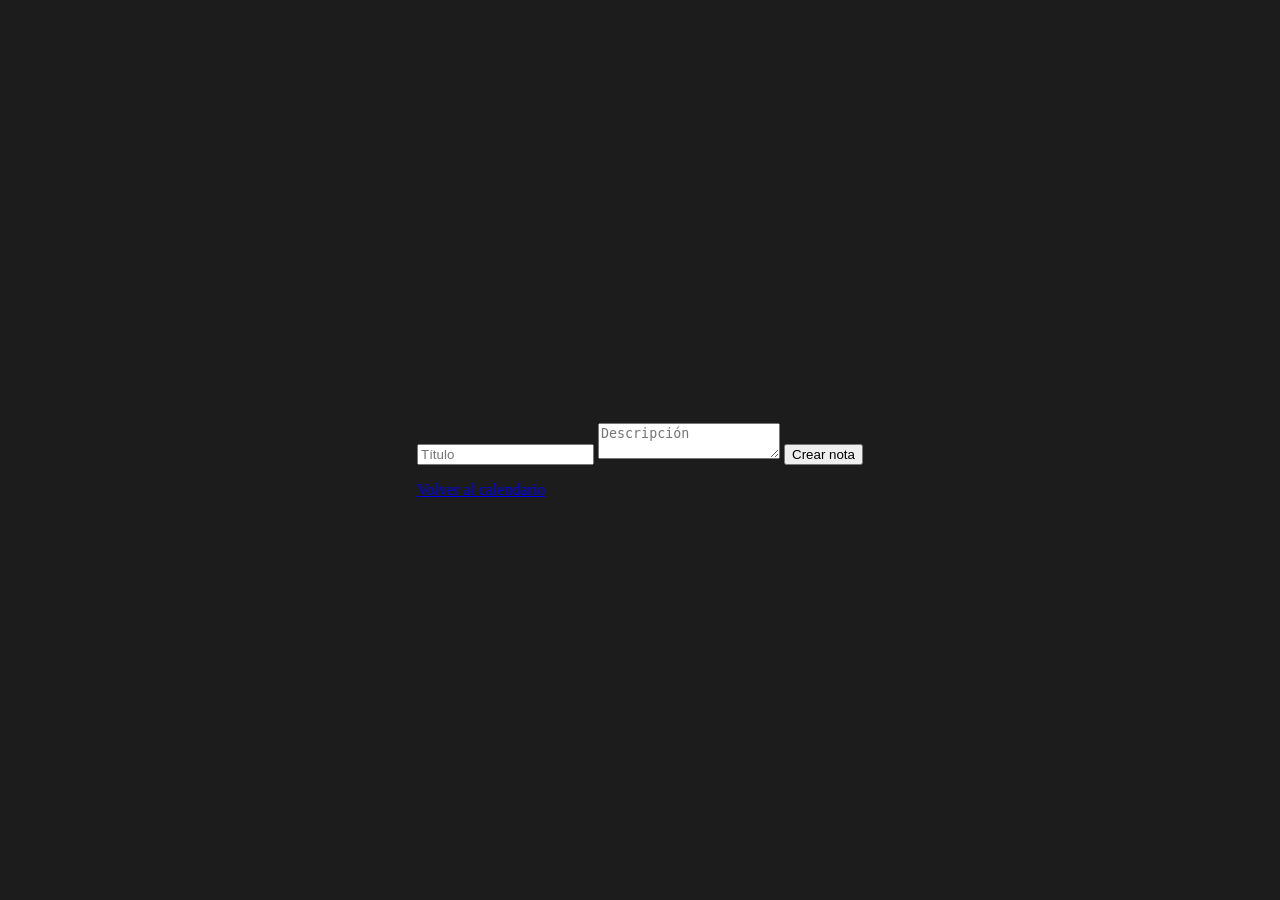
==== pages/month.html @ 731efae3 "Update js implementation" ====
<!doctype html>
<html lang="es">
  <head>
    <meta charset="UTF-8" />
    <title>Notas del mes</title>
    <link rel="stylesheet" href="/css/styles.css" />
    <script src="/js/app_month.js" defer></script>
  </head>

  <body>
    <main class="month">
      <h1 id="tituloMes"></h1>

      <!-- formulario crear nota -->
      <form id="formNota">
        <input type="text" id="titulo" placeholder="Título" />
        <textarea id="descripcion" placeholder="Descripción"></textarea>

        <button type="submit">Crear nota</button>
        <p id="error"></p>
      </form>

      <!-- lista de notas -->
      <ul id="listaNotas"></ul>

      <a href="/index.html">Volver al calendario</a>
    </main>
  </body>
</html>
---- css/styles.css ----
html,
body {
  height: 100%;
}

body {
  background-color: rgba(19, 19, 19, 0.959);
  display: flex;
  align-items: center;
  justify-content: center;
  margin: 0;
}

.calendar {
  display: flex;
  justify-content: center;
  align-items: center;
  height: 400px;
  width: 400px;
  background-color: rgb(19, 19, 19);
  border-radius: 20px;
}

/*--- meses ---*/
ul {
  list-style: none;
}
.months {
  display: grid;
  grid-template-columns: repeat(3, 1fr);
  gap: 10px;
}
/*sin notas */
.months li {
  position: relative;
  text-align: center;
  padding: 10px;
  background-color: #f0f0f0;
  border-radius: 8px;

  /* mostrar puntero al pasar por encima*/
  cursor: pointer;
}

/* contador de notas */
.note-count {
  position: absolute;
  top: -6px;
  right: -6px;
  background: rgb(9, 255, 0);
  color: rgb(0, 0, 0);
  font-size: 12px;
  min-width: 18px;
  height: 18px;
  padding: 0 4px;
  border-radius: 10px;
  display: flex;
  align-items: center;
  justify-content: center;
}

.note-count:empty {
  display: none;
}
.months li:hover {
  background-color: #bdff86;
}
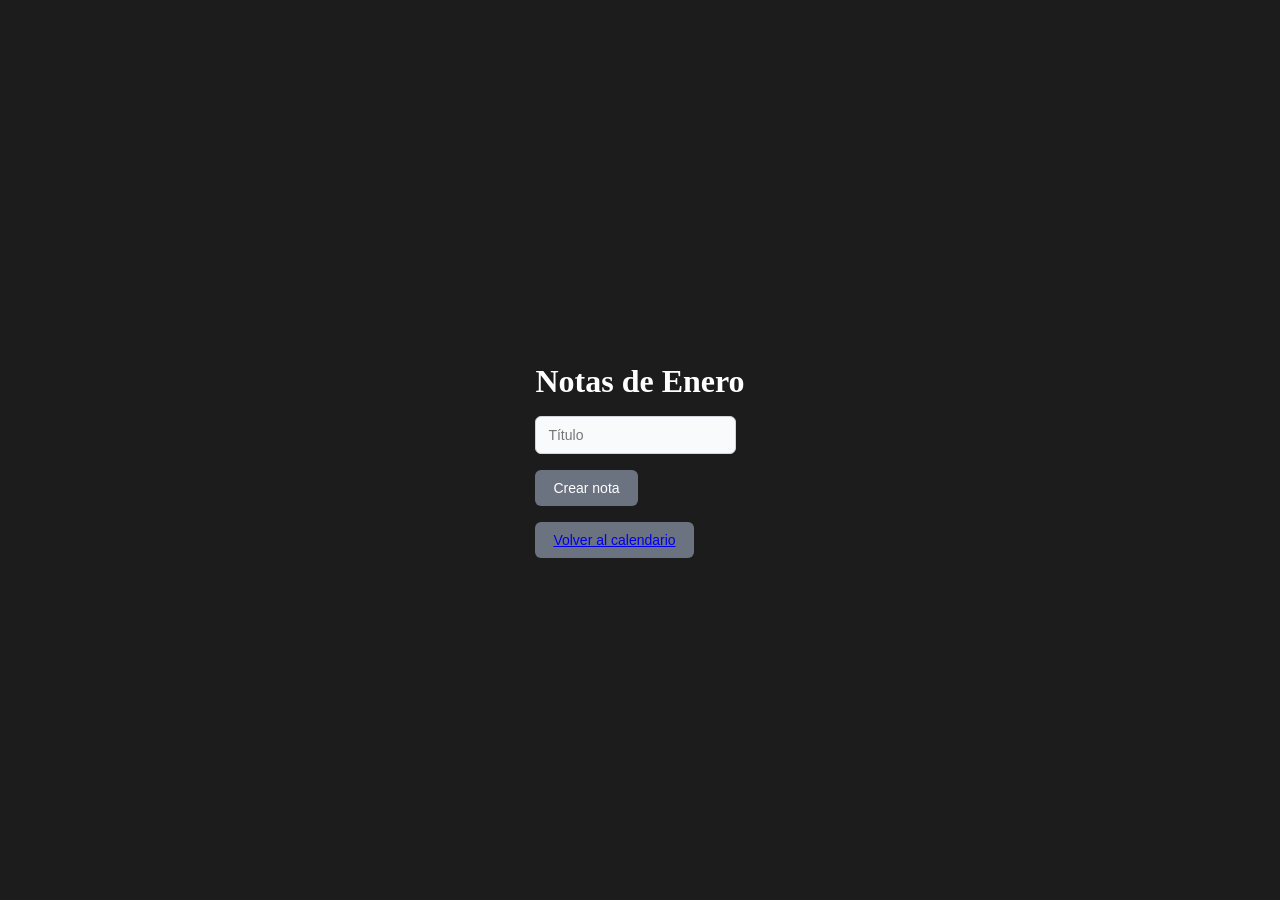
==== commit 60282fed: "Javascript Update" ====
--- a/pages/month.html
+++ b/pages/month.html
@@ -14,16 +14,16 @@
       <!-- formulario crear nota -->
       <form id="formNota">
         <input type="text" id="titulo" placeholder="Título" />
-        <textarea id="descripcion" placeholder="Descripción"></textarea>
+        <p id="descripcion" placeholder="Descripción"></p>
 
-        <button type="submit">Crear nota</button>
+        <button id="new-note" type="submit">Crear nota</button>
         <p id="error"></p>
       </form>
 
       <!-- lista de notas -->
       <ul id="listaNotas"></ul>
 
-      <a href="/index.html">Volver al calendario</a>
+      <button><a href="/index.html">Volver al calendario</a></button>
     </main>
   </body>
 </html>
--- a/css/styles.css
+++ b/css/styles.css
@@ -5,7 +5,8 @@
 
 body {
   background-color: rgba(19, 19, 19, 0.959);
-  display: flex;
+  display: grid;
+  grid-template-columns: 1, 1fr;
   align-items: center;
   justify-content: center;
   margin: 0;
@@ -65,3 +66,30 @@
 .months li:hover {
   background-color: #bdff86;
 }
+
+/* -------------------- PAGINA MES ------------------------*/
+button {
+  background-color: #6b7280; /* gris medio */
+  color: #ffffff;
+  border: none;
+  padding: 10px 18px;
+  font-size: 14px;
+  border-radius: 6px;
+  cursor: pointer;
+}
+
+input {
+  background-color: #f9fafb;
+  border: 1px solid #d1d5db;
+  color: #111827;
+  padding: 10px 12px;
+  font-size: 14px;
+  border-radius: 6px;
+  outline: none;
+}
+h1 {
+  font-size: 32px;
+  font-weight: 600;
+  color: #ffffff;
+  margin-bottom: 16px;
+}
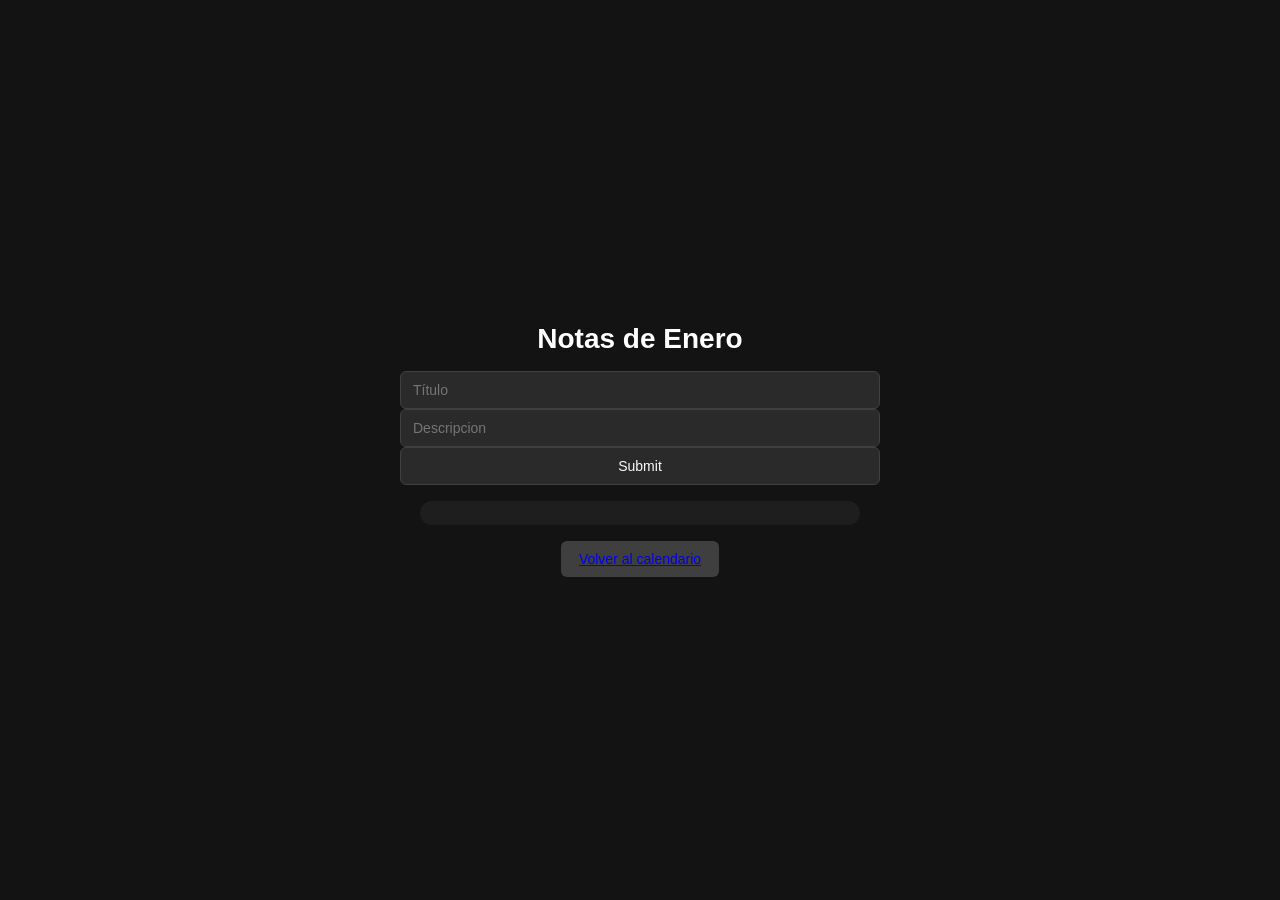
==== commit f1aae533: "Final commit: implement edit and delete task buttons. Refactor code and implement constants.js modul" ====
--- a/pages/month.html
+++ b/pages/month.html
@@ -4,24 +4,22 @@
     <meta charset="UTF-8" />
     <title>Notas del mes</title>
     <link rel="stylesheet" href="/css/styles.css" />
-    <script src="/js/app_month.js" defer></script>
+    <script type="module" src="/js/app_month.js" defer></script>
   </head>
 
   <body>
     <main class="month">
       <h1 id="tituloMes"></h1>
 
-      <!-- formulario crear nota -->
-      <form id="formNota">
-        <input type="text" id="titulo" placeholder="Título" />
-        <p id="descripcion" placeholder="Descripción"></p>
+      <form id="formNote">
+        <input type="text" id="title" placeholder="Título" />
+        <input type="text" id="description" placeholder="Descripcion" />
+        <input id="new-note" type="submit" />
 
-        <button id="new-note" type="submit">Crear nota</button>
         <p id="error"></p>
       </form>
 
-      <!-- lista de notas -->
-      <ul id="listaNotas"></ul>
+      <ul id="notes-list"></ul>
 
       <button><a href="/index.html">Volver al calendario</a></button>
     </main>
--- a/css/styles.css
+++ b/css/styles.css
@@ -4,53 +4,65 @@
 }
 
 body {
-  background-color: rgba(19, 19, 19, 0.959);
-  display: grid;
-  grid-template-columns: 1, 1fr;
+  background-color: rgb(19, 19, 19);
+  display: flex;
+  flex-direction: column;
   align-items: center;
   justify-content: center;
+  gap: 16px;
   margin: 0;
+  font-family: sans-serif;
+  color: #ffffff;
+  padding: 24px;
+  box-sizing: border-box;
 }
 
 .calendar {
   display: flex;
   justify-content: center;
   align-items: center;
-  height: 400px;
-  width: 400px;
-  background-color: rgb(19, 19, 19);
+  padding: 24px;
+  background-color: rgb(30, 30, 30);
   border-radius: 20px;
 }
 
-/*--- meses ---*/
 ul {
   list-style: none;
+  padding: 0;
+  margin: 0;
 }
+
 .months {
   display: grid;
   grid-template-columns: repeat(3, 1fr);
   gap: 10px;
 }
-/*sin notas */
+
 .months li {
   position: relative;
   text-align: center;
-  padding: 10px;
+  padding: 10px 16px;
   background-color: #f0f0f0;
   border-radius: 8px;
-
-  /* mostrar puntero al pasar por encima*/
   cursor: pointer;
+  color: #111;
+  font-size: 13px;
+  font-weight: 600;
+  transition: background-color 0.15s;
 }
 
-/* contador de notas */
+.months li:hover {
+  background-color: #bdff86;
+}
+
 .note-count {
   position: absolute;
   top: -6px;
   right: -6px;
   background: rgb(9, 255, 0);
   color: rgb(0, 0, 0);
-  font-size: 12px;
+  font-size: 11px;
+  font-weight: 700;
   min-width: 18px;
   height: 18px;
   padding: 0 4px;
@@ -63,33 +75,102 @@
 .note-count:empty {
   display: none;
 }
-.months li:hover {
-  background-color: #bdff86;
-}
 
-/* -------------------- PAGINA MES ------------------------*/
 button {
-  background-color: #6b7280; /* gris medio */
+  background-color: #3f3f3f;
   color: #ffffff;
   border: none;
   padding: 10px 18px;
   font-size: 14px;
   border-radius: 6px;
   cursor: pointer;
+  transition: background-color 0.15s;
+}
+
+button:hover {
+  background-color: #555555;
+}
+
+#notes-list {
+  background-color: rgb(30, 30, 30);
+  border-radius: 12px;
+  padding: 12px 20px;
+  min-width: 240px;
+  max-width: 400px;
+  width: 100%;
+}
+
+#notes-list li {
+  padding: 8px 0;
+  border-bottom: 1px solid #2e2e2e;
+  font-size: 14px;
+  color: #d1d5db;
+}
+
+#notes-list li:last-child {
+  border-bottom: none;
+}
+
+.month {
+  display: flex;
+  flex-direction: column;
+  align-items: center;
+  gap: 16px;
+  width: 100%;
+  max-width: 480px;
+}
+
+h1 {
+  font-size: 28px;
+  font-weight: 600;
+  color: #ffffff;
+  margin: 0;
+}
+
+#formNota {
+  display: flex;
+  flex-direction: column;
+  gap: 10px;
+  width: 100%;
 }
 
 input {
-  background-color: #f9fafb;
-  border: 1px solid #d1d5db;
-  color: #111827;
+  background-color: #2a2a2a;
+  border: 1px solid #3f3f3f;
+  color: #f9fafb;
   padding: 10px 12px;
   font-size: 14px;
   border-radius: 6px;
   outline: none;
+  width: 100%;
+  box-sizing: border-box;
 }
-h1 {
-  font-size: 32px;
-  font-weight: 600;
-  color: #ffffff;
-  margin-bottom: 16px;
+
+input:focus {
+  border-color: #bdff86;
 }
+
+#error {
+  color: #f87171;
+  font-size: 13px;
+  margin: 0;
+}
+
+#listaNotas {
+  width: 100%;
+  background-color: rgb(30, 30, 30);
+  border-radius: 12px;
+  padding: 12px 20px;
+  box-sizing: border-box;
+}
+
+#listaNotas li {
+  padding: 8px 0;
+  border-bottom: 1px solid #2e2e2e;
+  font-size: 14px;
+  color: #d1d5db;
+}
+
+#listaNotas li:last-child {
+  border-bottom: none;
+}
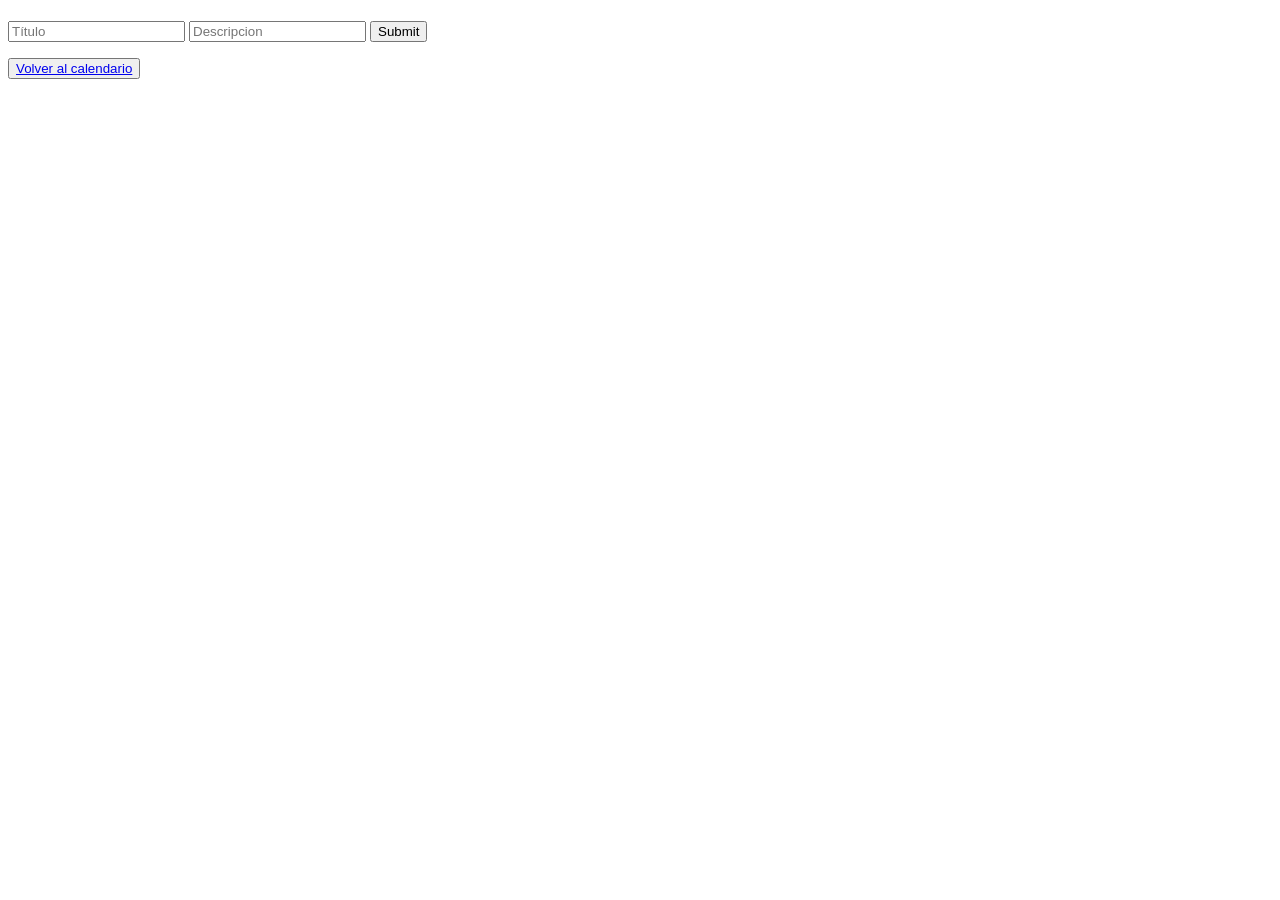
==== commit a8bad44c: "Fix paths for CSS and JS files in month.html" ====
--- a/pages/month.html
+++ b/pages/month.html
@@ -3,8 +3,8 @@
   <head>
     <meta charset="UTF-8" />
     <title>Notas del mes</title>
-    <link rel="stylesheet" href="/css/styles.css" />
-    <script type="module" src="/js/app_month.js" defer></script>
+    <link rel="stylesheet" href="css/styles.css" />
+    <script type="module" src="js/app_month.js" defer></script>
   </head>
 
   <body>
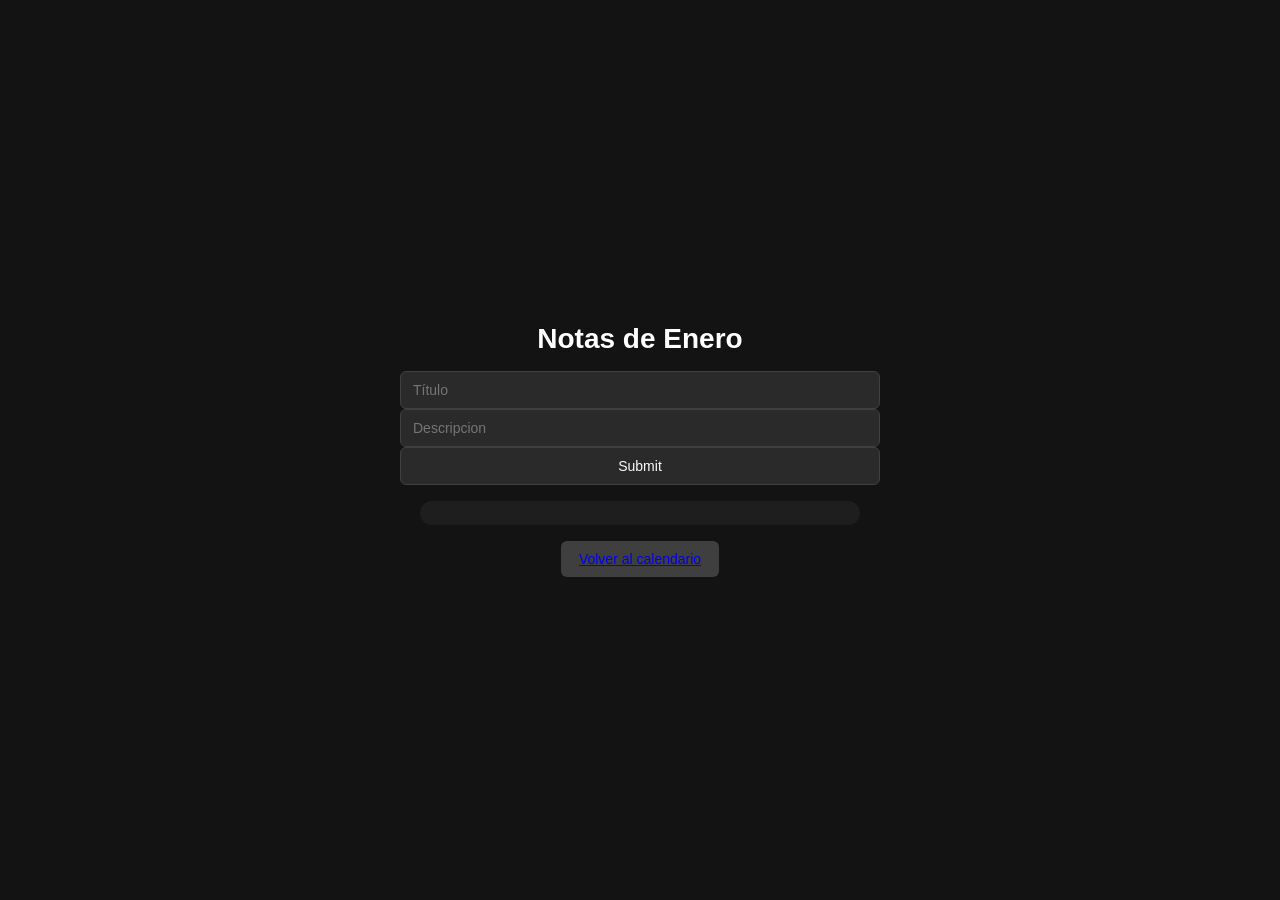
==== commit 27d4b18c: "Add files via upload" ====
--- a/pages/month.html
+++ b/pages/month.html
@@ -3,8 +3,8 @@
   <head>
     <meta charset="UTF-8" />
     <title>Notas del mes</title>
-    <link rel="stylesheet" href="css/styles.css" />
-    <script type="module" src="js/app_month.js" defer></script>
+    <link rel="stylesheet" href="../css/styles.css" />
+    <script type="module" src="../js/app_month.js" defer></script>
   </head>
 
   <body>
--- a/css/styles.css
+++ b/css/styles.css
@@ -0,0 +1,176 @@
+html,
+body {
+  height: 100%;
+}
+
+body {
+  background-color: rgb(19, 19, 19);
+  display: flex;
+  flex-direction: column;
+  align-items: center;
+  justify-content: center;
+  gap: 16px;
+  margin: 0;
+  font-family: sans-serif;
+  color: #ffffff;
+  padding: 24px;
+  box-sizing: border-box;
+}
+
+.calendar {
+  display: flex;
+  justify-content: center;
+  align-items: center;
+  padding: 24px;
+  background-color: rgb(30, 30, 30);
+  border-radius: 20px;
+}
+
+ul {
+  list-style: none;
+  padding: 0;
+  margin: 0;
+}
+
+.months {
+  display: grid;
+  grid-template-columns: repeat(3, 1fr);
+  gap: 10px;
+}
+
+.months li {
+  position: relative;
+  text-align: center;
+  padding: 10px 16px;
+  background-color: #f0f0f0;
+  border-radius: 8px;
+  cursor: pointer;
+  color: #111;
+  font-size: 13px;
+  font-weight: 600;
+  transition: background-color 0.15s;
+}
+
+.months li:hover {
+  background-color: #bdff86;
+}
+
+.note-count {
+  position: absolute;
+  top: -6px;
+  right: -6px;
+  background: rgb(9, 255, 0);
+  color: rgb(0, 0, 0);
+  font-size: 11px;
+  font-weight: 700;
+  min-width: 18px;
+  height: 18px;
+  padding: 0 4px;
+  border-radius: 10px;
+  display: flex;
+  align-items: center;
+  justify-content: center;
+}
+
+.note-count:empty {
+  display: none;
+}
+
+button {
+  background-color: #3f3f3f;
+  color: #ffffff;
+  border: none;
+  padding: 10px 18px;
+  font-size: 14px;
+  border-radius: 6px;
+  cursor: pointer;
+  transition: background-color 0.15s;
+}
+
+button:hover {
+  background-color: #555555;
+}
+
+#notes-list {
+  background-color: rgb(30, 30, 30);
+  border-radius: 12px;
+  padding: 12px 20px;
+  min-width: 240px;
+  max-width: 400px;
+  width: 100%;
+}
+
+#notes-list li {
+  padding: 8px 0;
+  border-bottom: 1px solid #2e2e2e;
+  font-size: 14px;
+  color: #d1d5db;
+}
+
+#notes-list li:last-child {
+  border-bottom: none;
+}
+
+.month {
+  display: flex;
+  flex-direction: column;
+  align-items: center;
+  gap: 16px;
+  width: 100%;
+  max-width: 480px;
+}
+
+h1 {
+  font-size: 28px;
+  font-weight: 600;
+  color: #ffffff;
+  margin: 0;
+}
+
+#formNota {
+  display: flex;
+  flex-direction: column;
+  gap: 10px;
+  width: 100%;
+}
+
+input {
+  background-color: #2a2a2a;
+  border: 1px solid #3f3f3f;
+  color: #f9fafb;
+  padding: 10px 12px;
+  font-size: 14px;
+  border-radius: 6px;
+  outline: none;
+  width: 100%;
+  box-sizing: border-box;
+}
+
+input:focus {
+  border-color: #bdff86;
+}
+
+#error {
+  color: #f87171;
+  font-size: 13px;
+  margin: 0;
+}
+
+#listaNotas {
+  width: 100%;
+  background-color: rgb(30, 30, 30);
+  border-radius: 12px;
+  padding: 12px 20px;
+  box-sizing: border-box;
+}
+
+#listaNotas li {
+  padding: 8px 0;
+  border-bottom: 1px solid #2e2e2e;
+  font-size: 14px;
+  color: #d1d5db;
+}
+
+#listaNotas li:last-child {
+  border-bottom: none;
+}
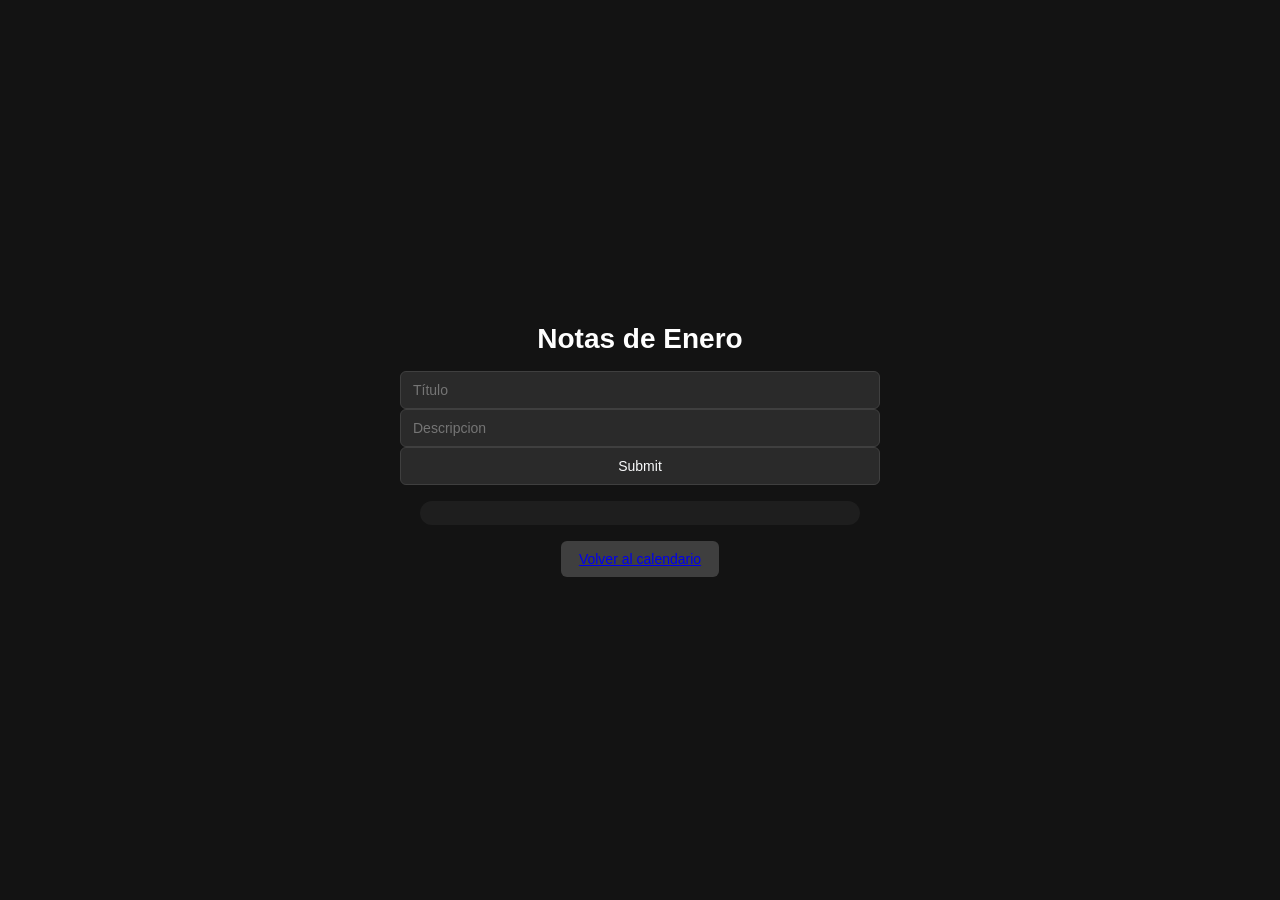
==== commit fb4df4d5: "Update link in month.html to use relative path" ====
--- a/pages/month.html
+++ b/pages/month.html
@@ -21,7 +21,7 @@
 
       <ul id="notes-list"></ul>
 
-      <button><a href="/index.html">Volver al calendario</a></button>
+      <button><a href="./index.html">Volver al calendario</a></button>
     </main>
   </body>
 </html>
